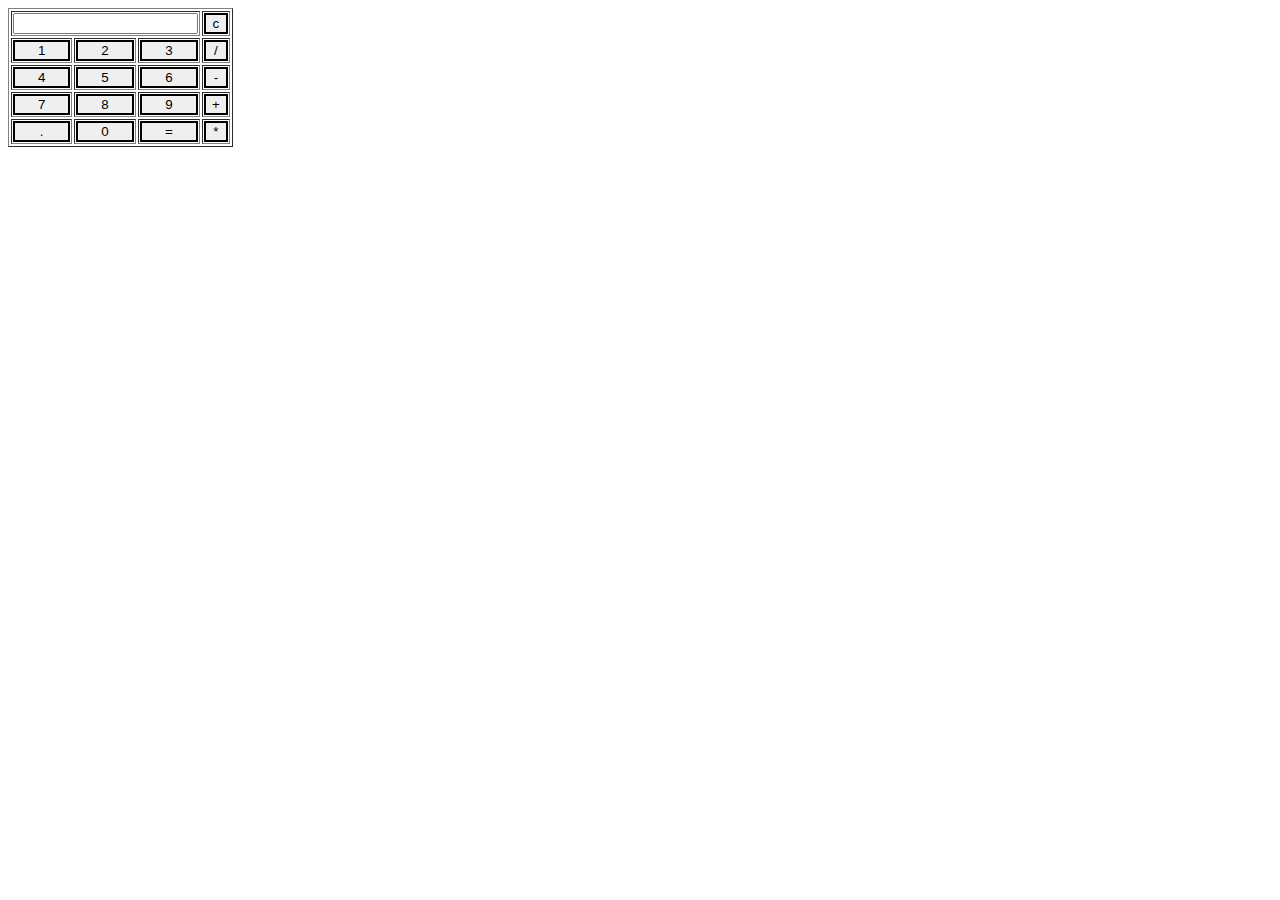
==== Calculator.html @ 3ba895c3 "Simple Calculator" ====
<!--    Basic Calculator    -->

<!Doctype html>
<html lang="en"> 
   <head> 
       <meta charset="UTF-8">
       <meta name="viewport" content="width=device-width,initial-scale=1.0">
       <script> 
         function dis(val) 
         { 
             document.getElementById("result").value+=val 
         } 
           
         function solve() 
         { 
             let x = document.getElementById("result").value 
             let y = eval(x) 
             document.getElementById("result").value = y 
         } 
           
         function clr() 
         { 
             document.getElementById("result").value = "" 
         } 
        </script> 
        <style> 
        
         input[type="button"] 
         {
         color: black; 
         border: solid black 2px; 
         width:100% ;
         }
      </style> 
   </head> 
   <body> 
      <table border="1"> 
         <tr> 
            <td colspan="3"><input type="text" id="result"/></td> 
            <td><input type="button" value="c" onclick="clr()"/> </td> 
         </tr> 
         <tr> 
            <td><input type="button" value="1" onclick="dis('1')"/> </td> 
            <td><input type="button" value="2" onclick="dis('2')"/> </td> 
            <td><input type="button" value="3" onclick="dis('3')"/> </td> 
            <td><input type="button" value="/" onclick="dis('/')"/> </td> 
         </tr> 
         <tr> 
            <td><input type="button" value="4" onclick="dis('4')"/> </td> 
            <td><input type="button" value="5" onclick="dis('5')"/> </td> 
            <td><input type="button" value="6" onclick="dis('6')"/> </td> 
            <td><input type="button" value="-" onclick="dis('-')"/> </td> 
         </tr> 
         <tr> 
            <td><input type="button" value="7" onclick="dis('7')"/> </td> 
            <td><input type="button" value="8" onclick="dis('8')"/> </td> 
            <td><input type="button" value="9" onclick="dis('9')"/> </td> 
            <td><input type="button" value="+" onclick="dis('+')"/> </td> 
         </tr> 
         <tr> 
            <td><input type="button" value="." onclick="dis('.')"/> </td> 
            <td><input type="button" value="0" onclick="dis('0')"/> </td> 
            <td><input type="button" value="=" onclick="solve()"/> </td> 
            <td><input type="button" value="*" onclick="dis('*')"/> </td> 
         </tr> 
      </table> 
   </body> 
</html>
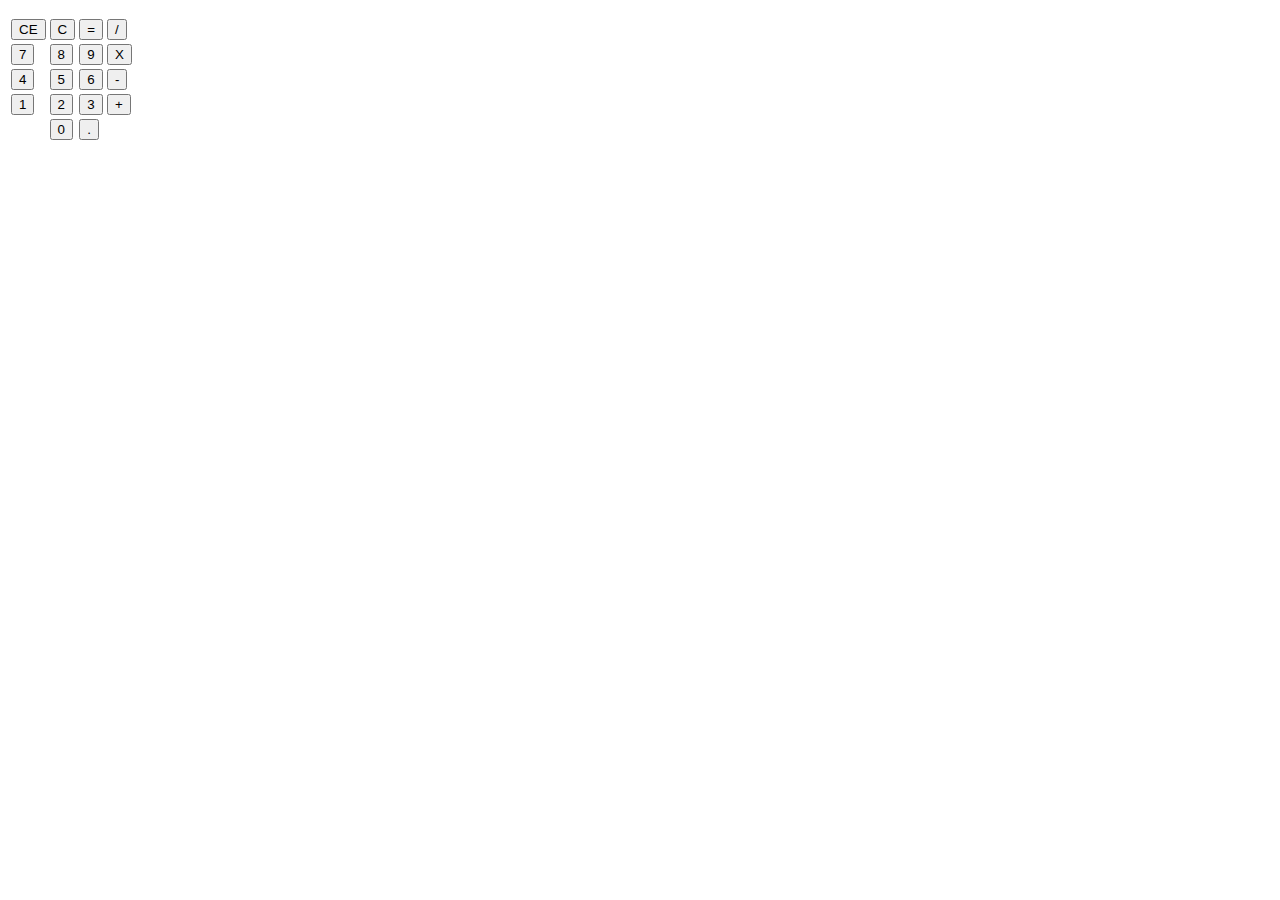
==== commit 500169aa: "Update Calculator.html" ====
--- a/Calculator.html
+++ b/Calculator.html
@@ -1,68 +1,107 @@
-<!--    Basic Calculator    -->
+<!-- Name = Maurya Shubham Roll No = 33 Calculator.html -->
 
-<!Doctype html>
-<html lang="en"> 
-   <head> 
-       <meta charset="UTF-8">
-       <meta name="viewport" content="width=device-width,initial-scale=1.0">
-       <script> 
-         function dis(val) 
-         { 
-             document.getElementById("result").value+=val 
-         } 
-           
-         function solve() 
-         { 
-             let x = document.getElementById("result").value 
-             let y = eval(x) 
-             document.getElementById("result").value = y 
-         } 
-           
-         function clr() 
-         { 
-             document.getElementById("result").value = "" 
-         } 
-        </script> 
-        <style> 
-        
-         input[type="button"] 
-         {
-         color: black; 
-         border: solid black 2px; 
-         width:100% ;
-         }
-      </style> 
-   </head> 
-   <body> 
-      <table border="1"> 
-         <tr> 
-            <td colspan="3"><input type="text" id="result"/></td> 
-            <td><input type="button" value="c" onclick="clr()"/> </td> 
-         </tr> 
-         <tr> 
-            <td><input type="button" value="1" onclick="dis('1')"/> </td> 
-            <td><input type="button" value="2" onclick="dis('2')"/> </td> 
-            <td><input type="button" value="3" onclick="dis('3')"/> </td> 
-            <td><input type="button" value="/" onclick="dis('/')"/> </td> 
-         </tr> 
-         <tr> 
-            <td><input type="button" value="4" onclick="dis('4')"/> </td> 
-            <td><input type="button" value="5" onclick="dis('5')"/> </td> 
-            <td><input type="button" value="6" onclick="dis('6')"/> </td> 
-            <td><input type="button" value="-" onclick="dis('-')"/> </td> 
-         </tr> 
-         <tr> 
-            <td><input type="button" value="7" onclick="dis('7')"/> </td> 
-            <td><input type="button" value="8" onclick="dis('8')"/> </td> 
-            <td><input type="button" value="9" onclick="dis('9')"/> </td> 
-            <td><input type="button" value="+" onclick="dis('+')"/> </td> 
-         </tr> 
-         <tr> 
-            <td><input type="button" value="." onclick="dis('.')"/> </td> 
-            <td><input type="button" value="0" onclick="dis('0')"/> </td> 
-            <td><input type="button" value="=" onclick="solve()"/> </td> 
-            <td><input type="button" value="*" onclick="dis('*')"/> </td> 
-         </tr> 
-      </table> 
-   </body> 
-</html>  +<!DOCTYPE html>
+<html lang="en">
+
+<head>
+   <meta charset="UTF-8" />
+   <meta name="viewport" content="width=device-width, initial-scale=1.0" />
+   <link rel="stylesheet" href="https://stackpath.bootstrapcdn.com/bootstrap/4.1.3/css/bootstrap.min.css"
+      integrity="sha384-MCw98/SFnGE8fJT3GXwEOngsV7Zt27NXFoaoApmYm81iuXoPkFOJwJ8ERdknLPMO" crossorigin="anonymous" />
+   <title>Calculator - Made By Shubham Maurya</title>
+   <link rel="stylesheet" href="Calculator.css" />
+</head>
+
+<body>
+   <div class="container">
+      <div class="row">
+         <div class="main-container col-12 col-sm-7 col-md-6 col-lg-4">
+            <div class="output-window">
+               <div class="previous">
+                  <p id="previous-value"></p>
+               </div>
+               <div class="output">
+                  <p id="output-value"></p>
+               </div>
+               <div class="body">
+                  <div class="keyboard">
+                     <table>
+                        <tr>
+                           <td>
+                              <input id="backspace" class="sign" type="button" value="CE" />
+                           </td>
+                           <td>
+                              <input id="clear" class="sign" type="button" value="C" />
+                           </td>
+
+                           <td>
+                              <input id="=" class="sign" type="button" value="=" />
+                           </td>
+
+                           <td>
+                              <input id="/" class="sign" type="button" value="/" />
+                           </td>
+                        </tr>
+                        <tr>
+                           <td>
+                              <input id="7" class="digit" type="button" value="7" />
+                           </td>
+                           <td>
+                              <input id="8" class="digit" type="button" value="8" />
+                           </td>
+                           <td>
+                              <input id="9" class="digit" type="button" value="9" />
+                           </td>
+                           <td>
+                              <input id="*" class="sign" type="button" value="X" />
+                           </td>
+                        </tr>
+                        <tr>
+                           <td>
+                              <input id="4" class="digit" type="button" value="4" />
+                           </td>
+                           <td>
+                              <input id="5" class="digit" type="button" value="5" />
+                           </td>
+                           <td>
+                              <input id="6" class="digit" type="button" value="6" />
+                           </td>
+                           <td>
+                              <input id="-" class="sign" type="button" value="-" />
+                           </td>
+                        </tr>
+                        <tr>
+                           <td>
+                              <input id="1" class="digit" type="button" value="1" />
+                           </td>
+                           <td>
+                              <input id="2" class="digit" type="button" value="2" />
+                           </td>
+                           <td>
+                              <input id="3" class="digit" type="button" value="3" />
+                           </td>
+                           <td>
+                              <input id="+" class="sign" type="button" value="+" />
+                           </td>
+                        </tr>
+                        <tr>
+                           <td></td>
+                           <td>
+                              <input id="0" class="digit" type="button" value="0" />
+                           </td>
+                           <td>
+                              <input id="." class="empty" type="button" value="." />
+                           </td>
+                        </tr>
+                     </table>
+                  </div>
+               </div>
+            </div>
+         </div>
+      </div>
+   </div>
+
+   <script src="calculator.js"></script>
+</body>
+
+</html>
